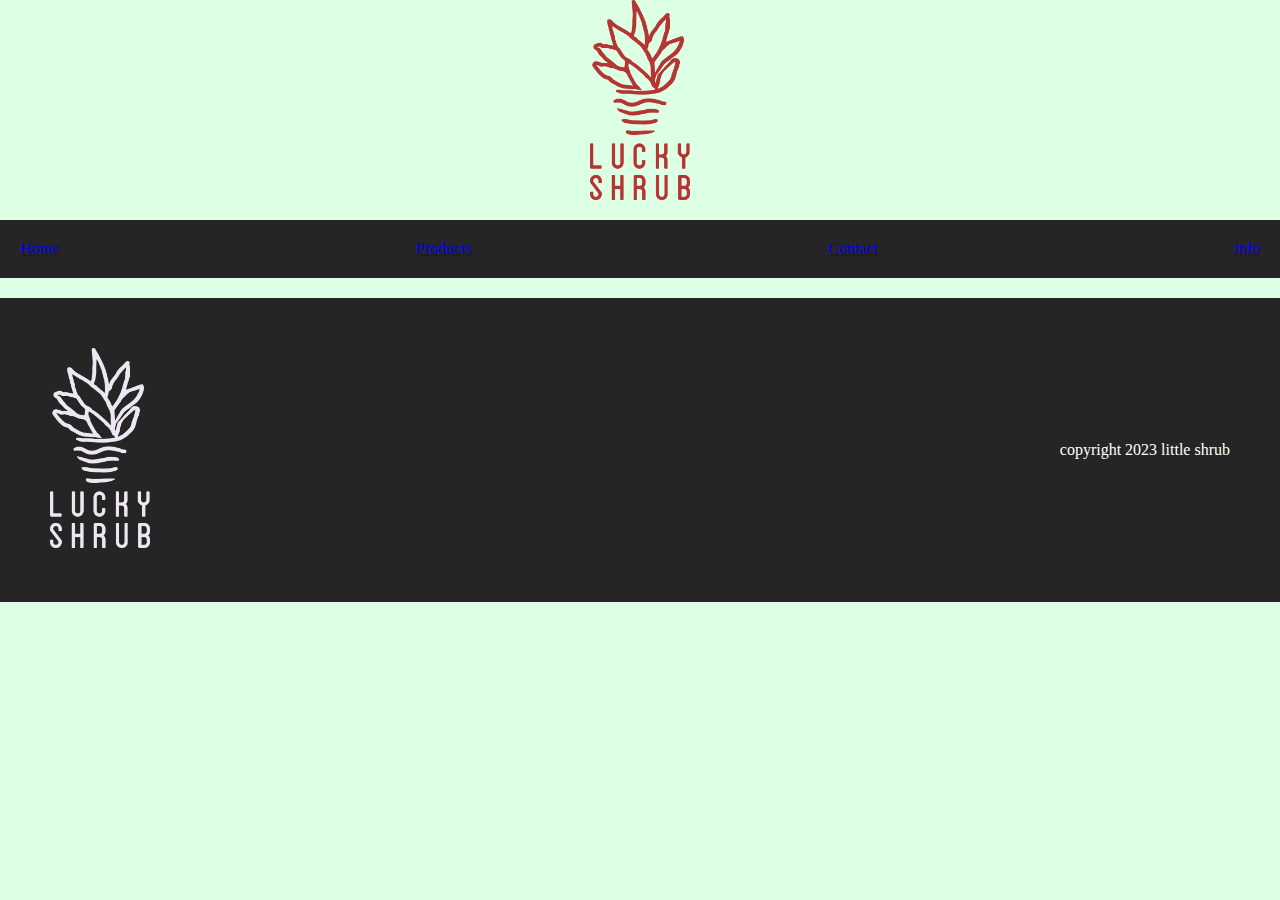
==== contact.html @ 047d76ba "Initial Commit" ====
<!DOCTYPE html>
<html lang="en">
    <head>
        <meta charset="utf-8" />
        <meta name="viewport" content="width=device-width, initial-scale=1.0" />

        <title>Lucky Schrubs</title>
        <meta name="description" content="Homepage for Lucky Schrubs website" />
        <meta name="author" content="Lucky Shrubs" />

        <!-- Open Graph -->
        <meta property="og:title" content="Lucky Shrubs" />
        <meta property="og:type" content="Lucky Shrubs" />
        <meta property="og:url" content="https://meta.com" />
        <meta property="og:description" content="Lucky Shrubs official website" />
        <meta property="og:image" content="./Lucky-Shrub-logos/Asset 1@3x.png" />

        <!-- Icons -->
        <link rel="icon" href="./Lucky-Shrub-logos/Asset 1@3x.png" />
        <link rel="apple-touch-icon" href="./Lucky-Shrub-logos/Asset 1@3x.png" />

        <!-- CSS -->
        <link rel="stylesheet" href="styles.css" />

    </head>
    <body>
        <div>
            <div class="logo-container">
                <img id="logo" src="./Lucky-Shrub-logos/Asset 1@3x.png" />
            </div>
            <nav>
                <ul>
                    <li><a href="index.html">Home</a></li>
                    <li><a href="products.html">Products</a></li>
                    <li><a href="contact.html">Contact</a></li>
                    <li><a href="info.html">info</a></li>
                </ul>
            </nav>

            <footer>
                <div>
                    <img id="logo" src="./Lucky-Shrub-logos/Asset 3@3x.png" />
                </div>
                <div>
                    <p id="copyright">copyright 2023 little shrub</p>
                </div>
            </footer>
        </div>
    </body>
</html>
---- styles.css ----
* {
    margin: 0px;
    padding: 0px;
}

body {
    background-color: #ddffe3;
}


nav > ul {
    list-style-type: none;
    display: flex;
    justify-content: space-between;
    align-items: center;
}

nav {
    background-color: #252525;
    padding: 20px;
    margin-top: 20px;
    margin-bottom: 20px;
}

.nav-link {
    text-decoration: none;
}

.logo-container {
    display: flex;
    justify-content: center;
    align-items: center;
}

.card-container {
    display: flex;
    justify-content: center;
    align-items: center;
}

#promotion {
    margin: 50px;
    padding: 50px;
}

.card-container {
    margin: 50px;
    padding: 50px;
}

.card {
    margin: 50px;
    padding: 50px;
}

#logo {
    width: auto;
    height: 200px;
}

#copyright {
    color: #ffffff;
}

footer {
    margin: 0px important;
    padding: 50px;
    background-color: #252525;
    display: flex;
    justify-content: space-between;
    align-items: center;
}
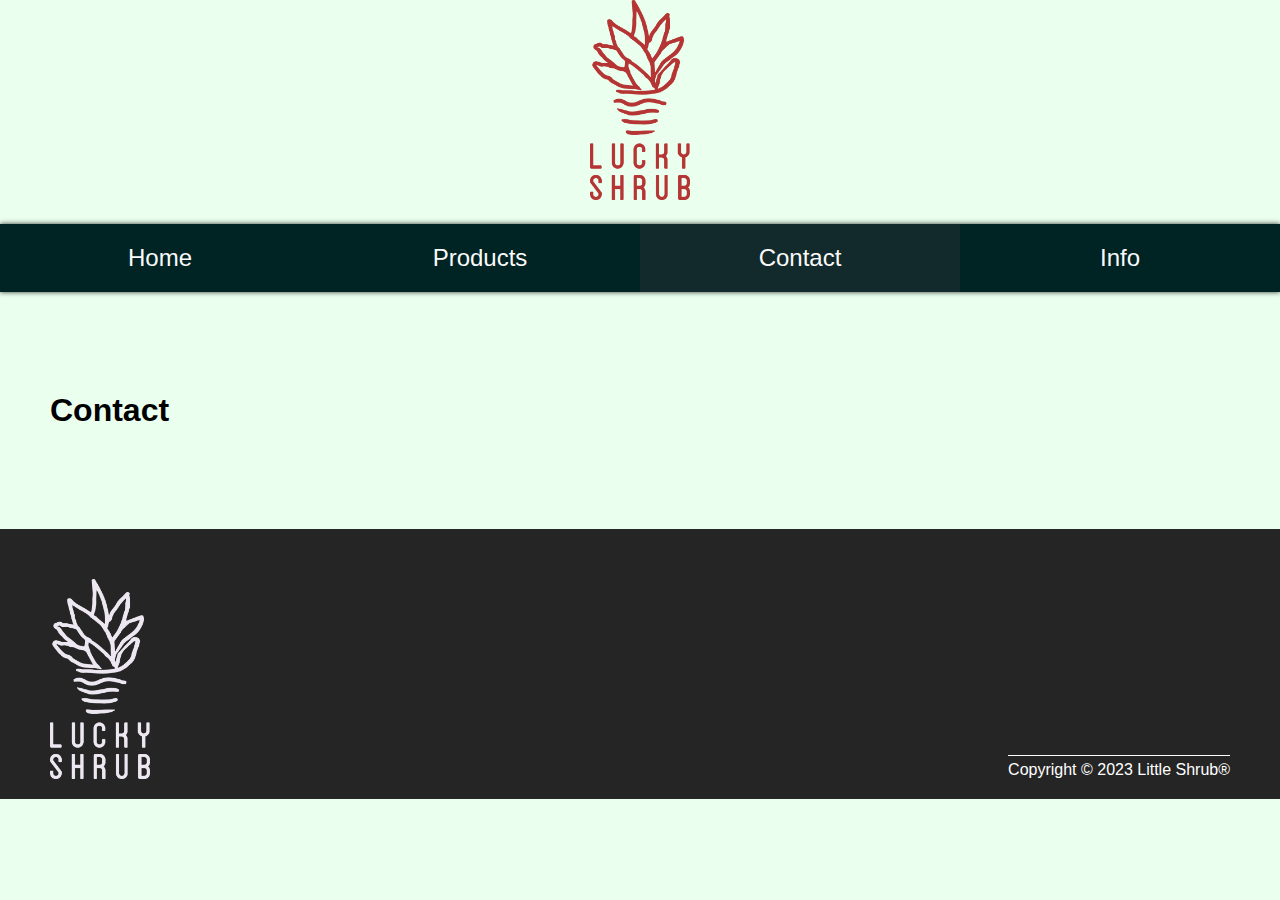
==== commit a254f083: "Bug fixes" ====
--- a/contact.html
+++ b/contact.html
@@ -26,23 +26,26 @@
     <body>
         <div>
             <div class="logo-container">
-                <img id="logo" src="./Lucky-Shrub-logos/Asset 1@3x.png" />
+                <a href="index.html"><img id="logo" src="./Lucky-Shrub-logos/Asset 1@3x.png" /></a>
             </div>
             <nav>
                 <ul>
-                    <li><a href="index.html">Home</a></li>
-                    <li><a href="products.html">Products</a></li>
-                    <li><a href="contact.html">Contact</a></li>
-                    <li><a href="info.html">info</a></li>
+                    <a class="nav-link" href="index.html"><li>Home</li></a>
+                    <a class="nav-link" href="products.html"><li>Products</li></a>
+                    <a class="nav-link active" href="contact.html"><li>Contact</li></a>
+                    <a class="nav-link" href="info.html"><li>Info</li></a>
                 </ul>
             </nav>
 
+            <div>
+                <h1 style="margin-top: 100px; margin-bottom: 100px; margin-left: 50px; margin-right: 50px;">Contact</h1>
+            </div>
+
             <footer>
-                <div>
-                    <img id="logo" src="./Lucky-Shrub-logos/Asset 3@3x.png" />
-                </div>
-                <div>
-                    <p id="copyright">copyright 2023 little shrub</p>
+                <img id="logo" src="./Lucky-Shrub-logos/Asset 3@3x.png" />
+                <div id="copyright">
+                    <span></span>
+                    <p>Copyright © 2023 Little Shrub®</p>
                 </div>
             </footer>
         </div>
--- a/styles.css
+++ b/styles.css
@@ -1,29 +1,49 @@
+/* Browser Reset */
 * {
     margin: 0px;
     padding: 0px;
 }
 
 body {
-    background-color: #ddffe3;
+    background-color: #eaffee;
+    font-family: Arial, Helvetica, sans-serif;
 }
 
 
 nav > ul {
     list-style-type: none;
     display: flex;
-    justify-content: space-between;
+    justify-content: center;
     align-items: center;
 }
 
 nav {
-    background-color: #252525;
-    padding: 20px;
+    background-color: #002324;
     margin-top: 20px;
     margin-bottom: 20px;
+    box-shadow: 0 0 5px 0 rgba(0, 0, 0, 0.8);
+    position: relative;
+    animation: slide-from-top 1s;
 }
 
 .nav-link {
     text-decoration: none;
+    color: #fafafa;
+    text-align: center;
+    width: 100%;
+    font-size: 1.5rem;
+
+    padding-top: 20px;
+    padding-bottom: 20px;
+
+}
+
+.nav-link:hover {
+    background-color: #3e3e3e7b;
+}
+
+.active {
+    background-color: #3e3e3e4b;
 }
 
 .logo-container {
@@ -32,25 +52,121 @@
     align-items: center;
 }
 
+.overlay {
+    background-color: rgba(0, 0, 0, 0.6);
+    display: flex;
+    flex-wrap: wrap;
+    align-items: center;
+    height: 100%;
+    border-radius: 25px;
+}
+
+.promotion-container {
+    background-image: url(./images/grassImage3.jpg);
+    background-size: cover;
+    background-position: center;
+    height: 100%;
+    border-radius: 25px;
+
+    margin-top: 50px;
+    margin-left: 50px;
+    margin-right: 50px;
+
+    position: relative;
+    animation: slide-in-from-left 1s;
+}
+
+.promotion-content {
+    padding: 20px;
+    color: #fafafa;
+}
+
+.promotion-content h1 {
+    font-size: 3rem;
+}
+
+.promotion-content p {
+    padding-top: 50px;
+    color: #fafafa;
+    font-size: 1.3rem;
+}
+
+
+button {
+    padding: 10px;
+    padding-right: 25px;
+    padding-left: 25px;
+    margin-top: 20px;
+    margin-bottom: 10px;
+    border-radius: 7px;
+    border: none;
+    font-size: 1.2rem;
+
+    color: #fafafa;
+    background-color: #2469ff;
+    box-shadow: 1px 0 10px 0 rgba(0, 0, 0, 0.3);
+}
+
+button:hover {
+    cursor: pointer;
+    background-color: #003cff;
+    box-shadow: 2px 0 12px 0 rgba(0, 0, 0, 0.5);
+}
+
 .card-container {
+    margin-bottom: 30px;
+    padding: 20px;
     display: flex;
     justify-content: center;
     align-items: center;
-}
-
-#promotion {
-    margin: 50px;
-    padding: 50px;
-}
-
-.card-container {
-    margin: 50px;
-    padding: 50px;
+
+    position: relative;
+    animation: slide-from-right 1s;
 }
 
 .card {
-    margin: 50px;
-    padding: 50px;
+    background-color: #fafafa;
+    box-shadow: 1px 0 10px 0 rgba(0, 0, 0, 0.3);
+    border-radius: 25px;
+    margin: 10px;
+    padding-bottom: 50px;
+    margin-left: 30px;
+    margin-right: 30px;
+}
+
+.card-header {
+    font-size: 1.5rem;
+    padding-top: 30px;
+    padding-left: 30px;
+    padding-right: 30px;
+    padding-bottom: 20px;
+    border-radius: 25px 25px 0 0;
+
+    text-align: center;
+    background-color: #2469ff;
+    color: #eaffee;
+}
+
+.card-image {
+    width: 100%;
+    height: 200px;
+    overflow: hidden;
+    text-align: center;
+}
+
+.card-image > img {
+    width: 100%;
+    height: 200px;
+}
+
+.card-body {
+    margin-top: 20px;
+    margin-left: 30px;
+    margin-right: 30px;
+}
+
+.card-body a:hover {
+    color: #050081;
 }
 
 #logo {
@@ -60,13 +176,71 @@
 
 #copyright {
     color: #ffffff;
+    align-self: flex-end;
+}
+
+span {
+    margin-bottom: 5px;
+    border-top: white solid 1px;
+    width: 100%;
+    display: block;
 }
 
 footer {
     margin: 0px important;
-    padding: 50px;
+    padding-top: 50px;
+    padding-left: 50px;
+    padding-right: 50px;
+    padding-bottom: 20px;
+
     background-color: #252525;
     display: flex;
     justify-content: space-between;
     align-items: center;
-}+}
+
+/*  Responsive CSS   */
+
+@media (max-width: 768px) {
+
+    nav > ul {
+        flex-direction: column;
+    }   
+
+    .nav-link {
+        text-align: center;
+    }
+
+    .promotion-container {
+        margin-left: 20px;
+        margin-right: 20px;
+    }
+    
+    .card-container {
+        flex-direction: column;
+    }
+
+    .card {
+        margin-left: 0px;
+        margin-right: 0px;
+    }
+
+}
+
+/* Animations */
+
+@keyframes slide-in-from-left {
+    from{left: -400px;}
+    to {left: 0px;}
+}
+
+@keyframes slide-from-top {
+    from{top: -400px;}
+    to {top: 0px;}
+}
+
+@keyframes slide-from-right {
+    from{right: -400px;}
+    to {right: 0px;}
+}
+
